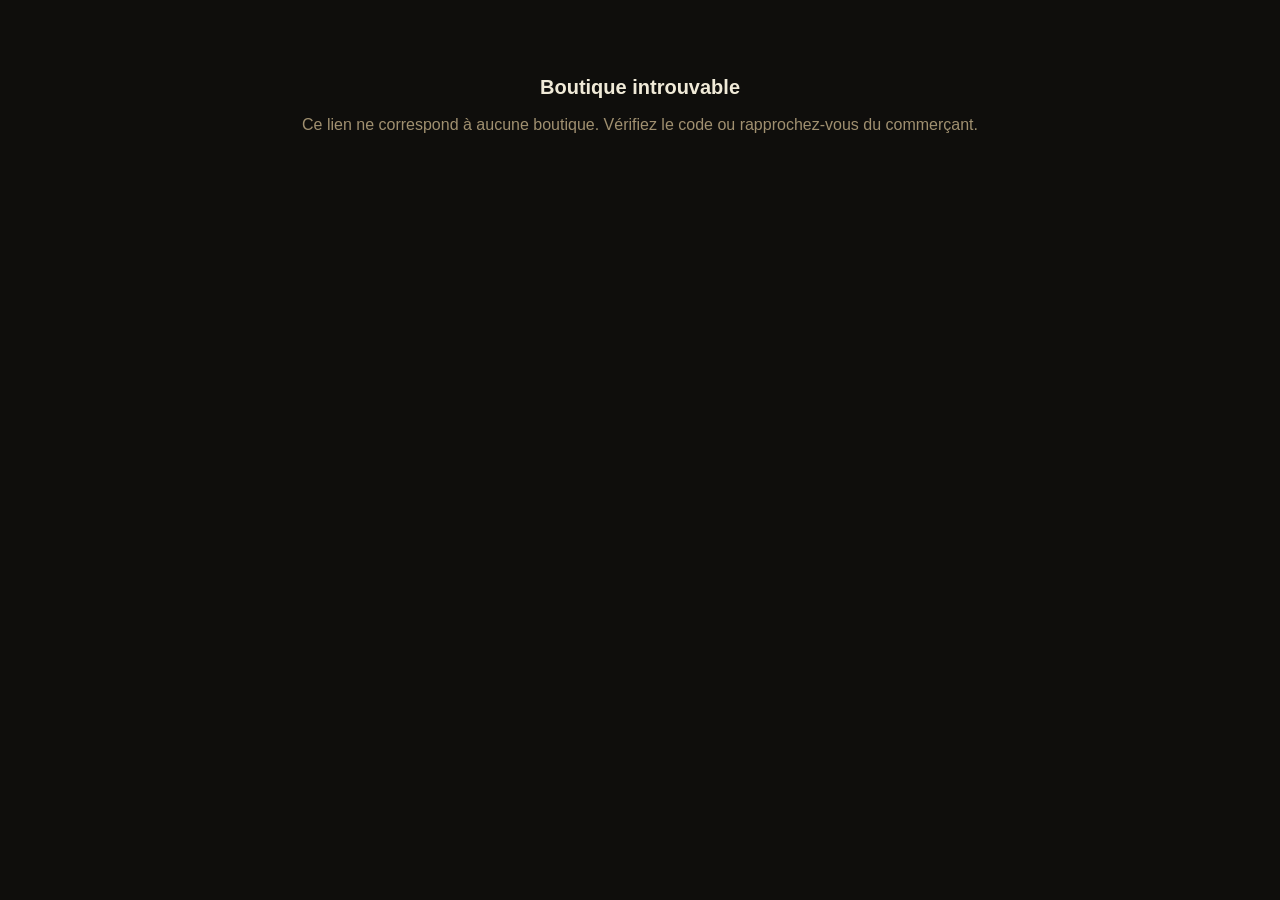
==== boutique.html @ cabfc6e7 "Add files via upload" ====
<!DOCTYPE html>
<html lang="fr">
<head>
<meta charset="UTF-8" />
<meta name="viewport" content="width=device-width,initial-scale=1" />
<!-- Titre neutre : il est remplace par le nom de la boutique des que la
     fiche est chargee. Aucune marque du logiciel ici — c'est la vitrine de
     la bijouterie, pas la notre. -->
<title>Boutique</title>
<meta name="description" content="" />
<meta name="theme-color" content="#0f0e0c" />
<style>
:root{
  --or:#C9A84C; --or-clair:#e8c96a; --or-fonce:#a8872e;
  --bg:#0f0e0c; --carte:#1e1c19; --carte2:#252320;
  --texte:#f0ead8; --doux:#a09070;
  --bord:rgba(201,168,76,0.18);
  --radius:16px;
}
*{box-sizing:border-box;margin:0;padding:0}
body{
  background:var(--bg); color:var(--texte); min-height:100vh;
  font-family:-apple-system,BlinkMacSystemFont,'Segoe UI',Roboto,sans-serif;
  line-height:1.55; -webkit-font-smoothing:antialiased;
}
.enveloppe{max-width:560px;margin:0 auto;padding:28px 16px 48px}

/* ── En-tete ─────────────────────────────────────────────── */
.hero{text-align:center;padding:12px 0 26px}
.hero img{
  width:112px;height:112px;object-fit:contain;border-radius:20px;
  background:#fff;padding:10px;margin-bottom:18px;
}
.hero h1{font-size:27px;font-weight:600;letter-spacing:-0.3px;line-height:1.25}
.hero .slogan{color:var(--or);font-size:14.5px;margin-top:8px;font-style:italic}

/* ── Cartes ──────────────────────────────────────────────── */
.carte{
  background:var(--carte); border:1px solid var(--bord);
  border-radius:var(--radius); padding:20px; margin-top:16px;
}
.carte h2{
  font-size:11.5px; font-weight:700; letter-spacing:1.3px;
  text-transform:uppercase; color:var(--or); margin-bottom:12px;
}
.carte p{font-size:14.5px;color:var(--texte)}

/* Les horaires arrivent en texte libre, une ligne par jour. On preserve les
   retours a la ligne plutot que d'essayer de les analyser. */
.horaires{white-space:pre-line;font-size:14.5px}

.adresse{font-size:15px;margin-bottom:4px}
.repere{color:var(--doux);font-size:13.5px}

/* ── Boutons d'action ────────────────────────────────────── */
.actions{display:grid;grid-template-columns:1fr 1fr;gap:10px;margin-top:20px}
.actions a:only-child{grid-column:1/-1}
.bouton{
  display:flex;align-items:center;justify-content:center;gap:8px;
  padding:14px 12px;border-radius:12px;text-decoration:none;
  font-size:14.5px;font-weight:600;border:1px solid var(--bord);
  background:var(--carte2);color:var(--texte);
  transition:border-color .15s,background .15s;
}
.bouton:active{background:#2d2a26}
/* L'or est plat et porte des lettres NOIRES : du blanc sur cet or tombe a
   1,17:1, invisible sur un telephone en plein jour. Regle du projet. */
.bouton.or{background:var(--or);color:#1A1916;border-color:var(--or)}
.bouton.or:active{background:var(--or-fonce)}

/* ── Reseaux ─────────────────────────────────────────────── */
.reseaux{display:flex;gap:10px;flex-wrap:wrap;margin-top:4px}
.reseaux a{
  display:inline-flex;align-items:center;gap:7px;
  padding:9px 14px;border-radius:999px;text-decoration:none;
  background:var(--carte2);border:1px solid var(--bord);
  color:var(--texte);font-size:13.5px;
}
.reseaux svg{width:16px;height:16px;fill:var(--or);flex-shrink:0}

/* ── Etats ───────────────────────────────────────────────── */
#chargement,#erreur{text-align:center;padding:72px 20px;color:var(--doux)}
#erreur h1{color:var(--texte);font-size:20px;margin-bottom:10px}
.pied{text-align:center;color:var(--doux);font-size:12px;margin-top:30px}

@media(min-width:560px){ .enveloppe{padding-top:40px} }
</style>
</head>
<body>

<div id="chargement">Chargement…</div>

<div id="erreur" hidden>
  <h1>Boutique introuvable</h1>
  <p>Ce lien ne correspond à aucune boutique. Vérifiez le code ou rapprochez-vous du commerçant.</p>
</div>

<div class="enveloppe" id="vitrine" hidden>
  <div class="hero">
    <img id="v-logo" alt="" hidden />
    <h1 id="v-nom"></h1>
    <div class="slogan" id="v-slogan" hidden></div>
  </div>

  <div class="actions" id="v-actions"></div>

  <div class="carte" id="c-presentation" hidden>
    <h2>À propos</h2>
    <p id="v-presentation"></p>
  </div>

  <div class="carte" id="c-horaires" hidden>
    <h2>Horaires</h2>
    <div class="horaires" id="v-horaires"></div>
  </div>

  <div class="carte" id="c-adresse" hidden>
    <h2>Nous trouver</h2>
    <div class="adresse" id="v-adresse"></div>
    <div class="repere" id="v-repere" hidden></div>
  </div>

  <div class="carte" id="c-reseaux" hidden>
    <h2>Nous suivre</h2>
    <div class="reseaux" id="v-reseaux"></div>
  </div>

  <div class="pied" id="v-pied"></div>
</div>

<!-- Pas de security.js ici : cette page n'ecrit jamais dans innerHTML ce qui
     vient de la base, elle passe par textContent. Un fichier de moins a
     charger sur un telephone en donnees mobiles. -->
<script src="js/boutique.js?v=2026-10-31b"></script>
</body>
</html>
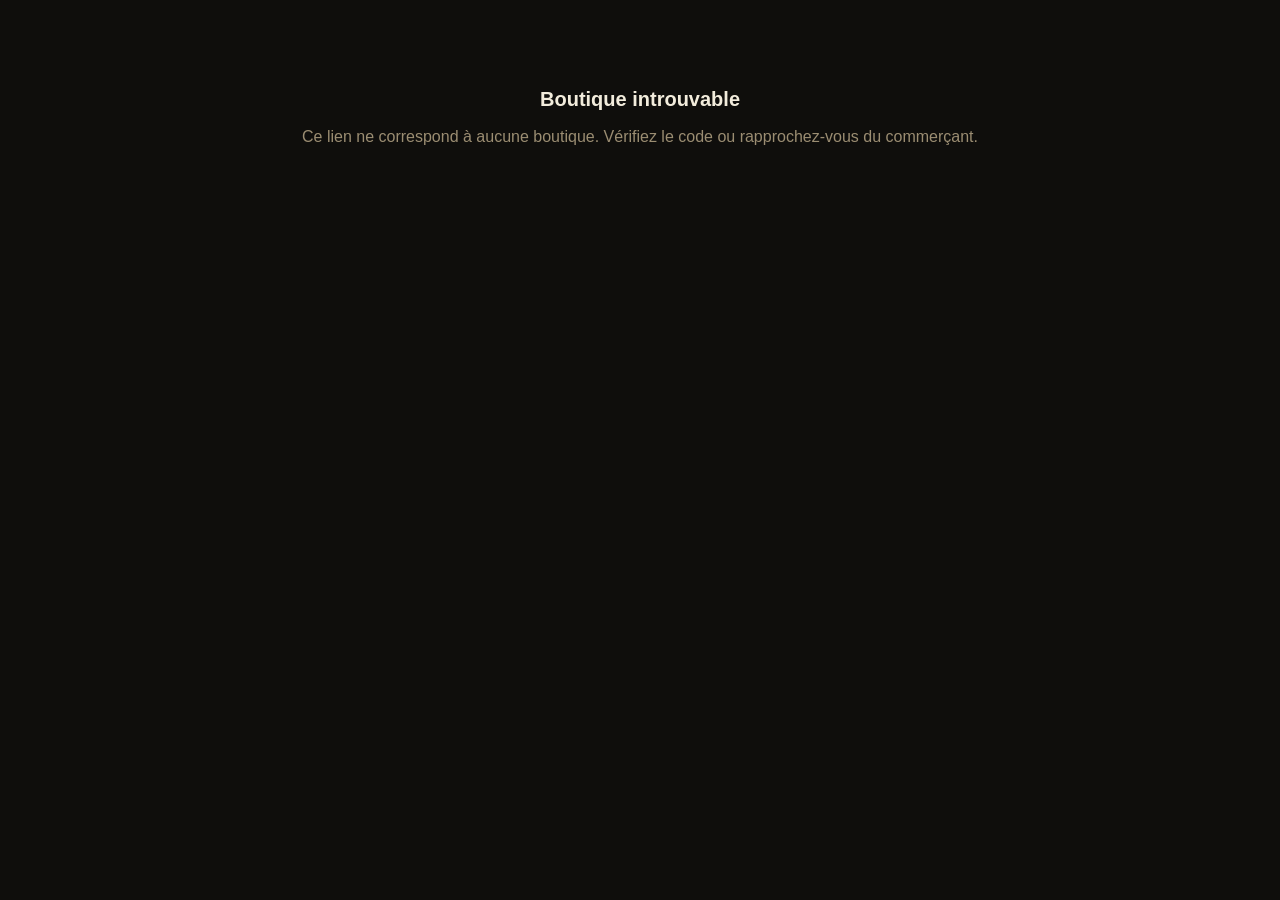
==== commit 1a03d53a: "Add files via upload" ====
--- a/boutique.html
+++ b/boutique.html
@@ -12,10 +12,10 @@
 <style>
 :root{
   --or:#C9A84C; --or-clair:#e8c96a; --or-fonce:#a8872e;
-  --bg:#0f0e0c; --carte:#1e1c19; --carte2:#252320;
-  --texte:#f0ead8; --doux:#a09070;
-  --bord:rgba(201,168,76,0.18);
-  --radius:16px;
+  --bg:#0f0e0c; --carte:#1c1a17; --carte2:#272420;
+  --texte:#f2ecdc; --doux:#9b8d72;
+  --bord:rgba(201,168,76,0.16);
+  --radius:18px;
 }
 *{box-sizing:border-box;margin:0;padding:0}
 body{
@@ -23,67 +23,106 @@
   font-family:-apple-system,BlinkMacSystemFont,'Segoe UI',Roboto,sans-serif;
   line-height:1.55; -webkit-font-smoothing:antialiased;
 }
-.enveloppe{max-width:560px;margin:0 auto;padding:28px 16px 48px}
+.enveloppe{max-width:560px;margin:0 auto;padding:0 16px 52px}
 
-/* ── En-tete ─────────────────────────────────────────────── */
-.hero{text-align:center;padding:12px 0 26px}
-.hero img{
-  width:112px;height:112px;object-fit:contain;border-radius:20px;
-  background:#fff;padding:10px;margin-bottom:18px;
+/* ── Couverture ──────────────────────────────────────────────
+   L'image occupe toute la largeur, et se fond dans la page par le bas :
+   sans ce degrade, la photo se termine sur une arete nette qui coupe la
+   page en deux. */
+.couverture{
+  position:relative; height:215px; max-width:560px; margin:0 auto;
+  background:#17150f center/cover no-repeat;
 }
-.hero h1{font-size:27px;font-weight:600;letter-spacing:-0.3px;line-height:1.25}
-.hero .slogan{color:var(--or);font-size:14.5px;margin-top:8px;font-style:italic}
+.couverture::after{
+  content:''; position:absolute; inset:0;
+  background:linear-gradient(to bottom,
+    rgba(15,14,12,0.10) 0%, rgba(15,14,12,0.05) 40%,
+    rgba(15,14,12,0.55) 78%, var(--bg) 100%);
+}
+/* Sans photo, surtout pas de repli sur une marque : un simple fond chaud,
+   dessine en CSS, qui laisse toute la place au logo. */
+.couverture.vide{
+  background:
+    radial-gradient(120% 95% at 50% 0%, rgba(201,168,76,0.22) 0%, rgba(201,168,76,0) 62%),
+    linear-gradient(160deg, #221f18 0%, #17150f 60%, var(--bg) 100%);
+  height:155px;
+}
+
+/* ── Logo, pose en rond sur la couverture ────────────────── */
+.identite{text-align:center;padding:0 16px 22px}
+.logo-rond{
+  position:relative; z-index:2; width:118px; height:118px;
+  margin:-59px auto 16px; border-radius:50%;
+  background:#fff; border:4px solid var(--bg);
+  box-shadow:0 10px 30px rgba(0,0,0,0.5);
+  display:flex; align-items:center; justify-content:center; overflow:hidden;
+}
+.logo-rond img{width:100%;height:100%;object-fit:contain;padding:9px}
+/* Sans logo : l'initiale de la boutique, en or sur fond sombre. Mieux qu'un
+   rond vide, et toujours pas une marque empruntee. */
+.logo-rond.initiale{
+  background:linear-gradient(150deg,#2b2721,#1a1813);
+  color:var(--or); font-size:44px; font-weight:600; letter-spacing:1px;
+}
+.identite h1{font-size:26px;font-weight:600;letter-spacing:-0.3px;line-height:1.28}
+.identite .slogan{
+  color:var(--or); font-size:14.5px; margin-top:9px; font-style:italic;
+  max-width:420px; margin-left:auto; margin-right:auto;
+}
+
+/* ── Boutons d'action ────────────────────────────────────── */
+.actions{display:grid;grid-template-columns:1fr 1fr;gap:10px;margin-bottom:6px}
+/* Nombre impair d'actions : la derniere prend toute la largeur plutot que
+   de laisser un demi-trou a cote d'elle. `:nth-child(odd)` sur le dernier
+   enfant ne vaut que si le compte est impair — c'est exactement le cas. */
+.actions a:last-child:nth-child(odd){grid-column:1/-1}
+.bouton{
+  display:flex;align-items:center;justify-content:center;
+  padding:14px 12px;border-radius:13px;text-decoration:none;
+  font-size:14.5px;font-weight:600;border:1px solid var(--bord);
+  background:var(--carte2);color:var(--texte);
+  transition:border-color .15s,background .15s,transform .08s;
+}
+.bouton:active{background:#322e28;transform:scale(0.985)}
+/* L'or est plat et porte des lettres NOIRES : du blanc sur cet or tombe a
+   1,17:1, invisible sur un telephone en plein jour. Regle du projet. */
+.bouton.or{background:var(--or);color:#17150f;border-color:var(--or)}
+.bouton.or:active{background:var(--or-fonce)}
 
 /* ── Cartes ──────────────────────────────────────────────── */
 .carte{
   background:var(--carte); border:1px solid var(--bord);
-  border-radius:var(--radius); padding:20px; margin-top:16px;
+  border-radius:var(--radius); padding:20px 20px 21px; margin-top:14px;
 }
 .carte h2{
-  font-size:11.5px; font-weight:700; letter-spacing:1.3px;
-  text-transform:uppercase; color:var(--or); margin-bottom:12px;
+  font-size:11px; font-weight:700; letter-spacing:1.4px;
+  text-transform:uppercase; color:var(--or); margin-bottom:11px;
 }
 .carte p{font-size:14.5px;color:var(--texte)}
-
 /* Les horaires arrivent en texte libre, une ligne par jour. On preserve les
    retours a la ligne plutot que d'essayer de les analyser. */
 .horaires{white-space:pre-line;font-size:14.5px}
-
-.adresse{font-size:15px;margin-bottom:4px}
+.adresse{font-size:15px;margin-bottom:5px}
 .repere{color:var(--doux);font-size:13.5px}
 
-/* ── Boutons d'action ────────────────────────────────────── */
-.actions{display:grid;grid-template-columns:1fr 1fr;gap:10px;margin-top:20px}
-.actions a:only-child{grid-column:1/-1}
-.bouton{
-  display:flex;align-items:center;justify-content:center;gap:8px;
-  padding:14px 12px;border-radius:12px;text-decoration:none;
-  font-size:14.5px;font-weight:600;border:1px solid var(--bord);
-  background:var(--carte2);color:var(--texte);
-  transition:border-color .15s,background .15s;
-}
-.bouton:active{background:#2d2a26}
-/* L'or est plat et porte des lettres NOIRES : du blanc sur cet or tombe a
-   1,17:1, invisible sur un telephone en plein jour. Regle du projet. */
-.bouton.or{background:var(--or);color:#1A1916;border-color:var(--or)}
-.bouton.or:active{background:var(--or-fonce)}
-
 /* ── Reseaux ─────────────────────────────────────────────── */
-.reseaux{display:flex;gap:10px;flex-wrap:wrap;margin-top:4px}
+.reseaux{display:flex;gap:9px;flex-wrap:wrap}
 .reseaux a{
   display:inline-flex;align-items:center;gap:7px;
-  padding:9px 14px;border-radius:999px;text-decoration:none;
+  padding:9px 15px;border-radius:999px;text-decoration:none;
   background:var(--carte2);border:1px solid var(--bord);
   color:var(--texte);font-size:13.5px;
 }
+.reseaux a:active{background:#322e28}
 .reseaux svg{width:16px;height:16px;fill:var(--or);flex-shrink:0}
 
 /* ── Etats ───────────────────────────────────────────────── */
-#chargement,#erreur{text-align:center;padding:72px 20px;color:var(--doux)}
-#erreur h1{color:var(--texte);font-size:20px;margin-bottom:10px}
-.pied{text-align:center;color:var(--doux);font-size:12px;margin-top:30px}
-
-@media(min-width:560px){ .enveloppe{padding-top:40px} }
+#chargement,#erreur{text-align:center;padding:84px 24px;color:var(--doux)}
+#erreur h1{color:var(--texte);font-size:20px;margin-bottom:10px;font-weight:600}
+.pied{
+  text-align:center;color:var(--doux);font-size:12px;margin-top:32px;
+  padding-top:20px;border-top:1px solid var(--bord);
+}
 </style>
 </head>
 <body>
@@ -95,37 +134,41 @@
   <p>Ce lien ne correspond à aucune boutique. Vérifiez le code ou rapprochez-vous du commerçant.</p>
 </div>
 
-<div class="enveloppe" id="vitrine" hidden>
-  <div class="hero">
-    <img id="v-logo" alt="" hidden />
+<div id="vitrine" hidden>
+  <div class="couverture vide" id="v-couverture"></div>
+
+  <div class="identite">
+    <div class="logo-rond" id="v-logo"></div>
     <h1 id="v-nom"></h1>
     <div class="slogan" id="v-slogan" hidden></div>
   </div>
 
-  <div class="actions" id="v-actions"></div>
+  <div class="enveloppe">
+    <div class="actions" id="v-actions"></div>
 
-  <div class="carte" id="c-presentation" hidden>
-    <h2>À propos</h2>
-    <p id="v-presentation"></p>
+    <div class="carte" id="c-presentation" hidden>
+      <h2>À propos</h2>
+      <p id="v-presentation"></p>
+    </div>
+
+    <div class="carte" id="c-horaires" hidden>
+      <h2>Horaires</h2>
+      <div class="horaires" id="v-horaires"></div>
+    </div>
+
+    <div class="carte" id="c-adresse" hidden>
+      <h2>Nous trouver</h2>
+      <div class="adresse" id="v-adresse"></div>
+      <div class="repere" id="v-repere" hidden></div>
+    </div>
+
+    <div class="carte" id="c-reseaux" hidden>
+      <h2>Nous suivre</h2>
+      <div class="reseaux" id="v-reseaux"></div>
+    </div>
+
+    <div class="pied" id="v-pied"></div>
   </div>
-
-  <div class="carte" id="c-horaires" hidden>
-    <h2>Horaires</h2>
-    <div class="horaires" id="v-horaires"></div>
-  </div>
-
-  <div class="carte" id="c-adresse" hidden>
-    <h2>Nous trouver</h2>
-    <div class="adresse" id="v-adresse"></div>
-    <div class="repere" id="v-repere" hidden></div>
-  </div>
-
-  <div class="carte" id="c-reseaux" hidden>
-    <h2>Nous suivre</h2>
-    <div class="reseaux" id="v-reseaux"></div>
-  </div>
-
-  <div class="pied" id="v-pied"></div>
 </div>
 
 <!-- Pas de security.js ici : cette page n'ecrit jamais dans innerHTML ce qui
